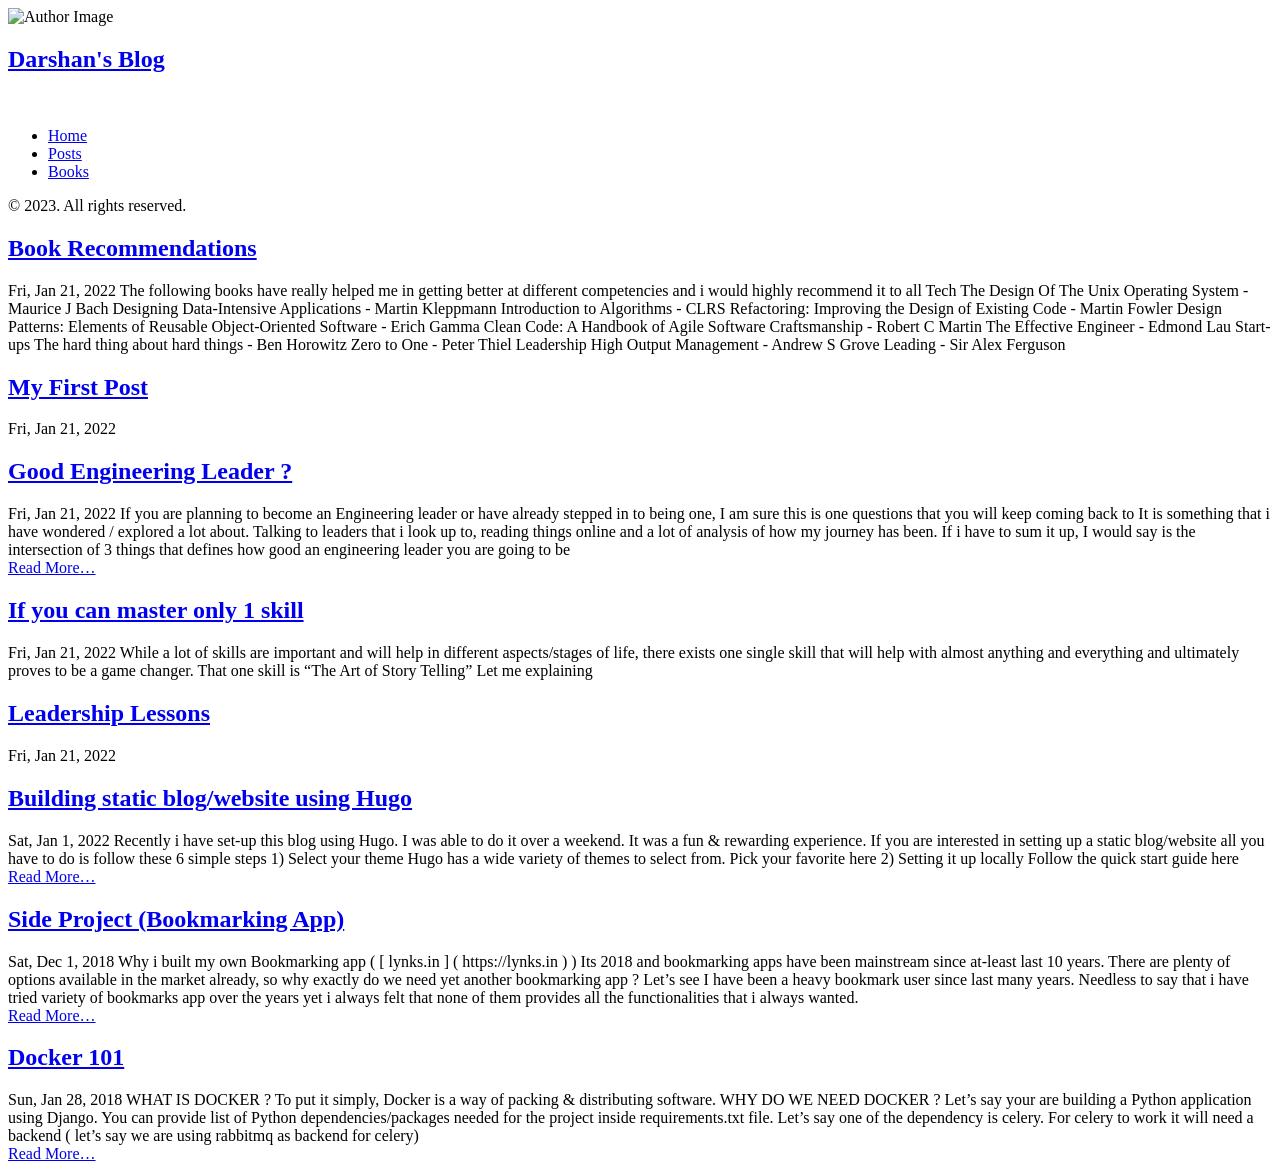
==== public/index.html @ cff3d9b2 "changes for new blog" ====
<!DOCTYPE html>
<html xmlns="http://www.w3.org/1999/xhtml" xml:lang="en-us" lang="en-us">
<head>
  <link href="https://gmpg.org/xfn/11" rel="profile">
  
  <link href="https://darshanpatel.in/fontawesome-free-5.15.4-web/css/all.css" rel="stylesheet">
  <meta http-equiv="content-type" content="text/html; charset=utf-8">
  <meta name="generator" content="Hugo 0.110.0">

  
  <meta name="viewport" content="width=device-width, initial-scale=1.0">

  <title>Darshan&#39;s Blog</title>
  <meta name="description" content="I use this space to share my personal thoughts/learnings" />

  
  <link type="text/css" rel="stylesheet" href="https://darshanpatel.in/css/print.css" media="print">
  <link type="text/css" rel="stylesheet" href="https://darshanpatel.in/css/poole.css">
  <link type="text/css" rel="stylesheet" href="https://darshanpatel.in/css/syntax.css">
  <link type="text/css" rel="stylesheet" href="https://darshanpatel.in/css/hyde.css">
    <link rel="stylesheet" href="https://fonts.googleapis.com/css?family=Abril+Fatface|PT+Sans:400,400i,700">


  
  <link rel="apple-touch-icon-precomposed" sizes="144x144" href="/apple-touch-icon-144-precomposed.png">
  <link rel="shortcut icon" href="/favicon.png">

  
  <link href="https://darshanpatel.in/index.xml" rel="alternate" type="application/rss+xml" title="Darshan's Blog" />
  
</head>

  <body class="theme-base-0d ">
  <aside class="sidebar">
  <div class="container sidebar-sticky">
    
      <div class="author-image">
        <img src="/avatar.jpg" alt="Author Image" class="author-image">
      </div>
    

    <div class="sidebar-about">
      
      <a href="https://darshanpatel.in/"><h2>Darshan&#39;s Blog</h2></a>

      
      <div class="social-media-links">
        <a style="color:white" href="https://twitter.com/darshpatel27" rel="me"><i class="fab fa-twitter fa-lg" aria-hidden="true"></i></a>&nbsp;&nbsp;
        <a style="color:white" href="https://github.com/darshpatel27" rel="me"><i class="fab fa-github fa-lg" aria-hidden="true"></i></a>&nbsp;&nbsp;
        <a style="color:white" href="https://www.linkedin.com/in/darshpatel27" rel="me"><i class="fab fa-linkedin fa-lg" aria-hidden="true"></i></a>
      </div>
      
    </div>

    
    <nav class="posts-nav">
      <ul class="sidebar-nav">
        <li><a href="https://darshanpatel.in/">Home</a> </li>
        <li><a href="/posts/"> Posts </a></li><li><a href="/books/"> Books </a></li>
      </ul>
    </nav>

    <div class="rights-reserved">
      <p>
        &copy; 2023. All rights reserved. 
      </p>
    </div>

  </div>
</aside>

    <main class="content container">
    <div class="posts">
<article class="post">
  <h1 class="post-title">
    <a href="https://darshanpatel.in/books/recommendations/">Book Recommendations</a>
  </h1>
  <time datetime="2022-01-21T19:04:24&#43;0530" class="post-date">Fri, Jan 21, 2022</time>
  The following books have really helped me in getting better at different competencies and i would highly recommend it to all
Tech The Design Of The Unix Operating System - Maurice J Bach Designing Data-Intensive Applications - Martin Kleppmann Introduction to Algorithms - CLRS Refactoring: Improving the Design of Existing Code - Martin Fowler Design Patterns: Elements of Reusable Object-Oriented Software - Erich Gamma Clean Code: A Handbook of Agile Software Craftsmanship - Robert C Martin The Effective Engineer - Edmond Lau Start-ups The hard thing about hard things - Ben Horowitz Zero to One - Peter Thiel Leadership High Output Management - Andrew S Grove Leading - Sir Alex Ferguson 
  
</article><article class="post">
  <h1 class="post-title">
    <a href="https://darshanpatel.in/posts/my-first-post/">My First Post</a>
  </h1>
  <time datetime="2022-01-21T19:04:24&#43;0530" class="post-date">Fri, Jan 21, 2022</time>
  
  
</article><article class="post">
  <h1 class="post-title">
    <a href="https://darshanpatel.in/leadership/good-leader/">Good Engineering Leader ? </a>
  </h1>
  <time datetime="2022-01-21T09:49:09&#43;0530" class="post-date">Fri, Jan 21, 2022</time>
  If you are planning to become an Engineering leader or have already stepped in to being one, I am sure this is one questions that you will keep coming back to
It is something that i have wondered / explored a lot about. Talking to leaders that i look up to, reading things online and a lot of analysis of how my journey has been.
If i have to sum it up, I would say is the intersection of 3 things that defines how good an engineering leader you are going to be
  
  <div class="read-more-link">
    <a href="/leadership/good-leader/">Read More…</a>
  </div>
  
</article><article class="post">
  <h1 class="post-title">
    <a href="https://darshanpatel.in/leadership/one-skill/">If you can master only 1 skill</a>
  </h1>
  <time datetime="2022-01-21T09:49:09&#43;0530" class="post-date">Fri, Jan 21, 2022</time>
  While a lot of skills are important and will help in different aspects/stages of life, there exists one single skill that will help with almost anything and everything and ultimately proves to be a game changer.
That one skill is &ldquo;The Art of Story Telling&rdquo;
Let me explaining
  
</article><article class="post">
  <h1 class="post-title">
    <a href="https://darshanpatel.in/leadership/leadership_lessons/">Leadership Lessons</a>
  </h1>
  <time datetime="2022-01-21T09:49:09&#43;0530" class="post-date">Fri, Jan 21, 2022</time>
  
  
</article><article class="post">
  <h1 class="post-title">
    <a href="https://darshanpatel.in/posts/hugo/">Building static blog/website using Hugo</a>
  </h1>
  <time datetime="2022-01-01T16:23:57&#43;0530" class="post-date">Sat, Jan 1, 2022</time>
  Recently i have set-up this blog using Hugo. I was able to do it over a weekend. It was a fun &amp; rewarding experience. If you are interested in setting up a static blog/website all you have to do is follow these 6 simple steps
1) Select your theme
Hugo has a wide variety of themes to select from. Pick your favorite here
2) Setting it up locally
Follow the quick start guide here
  
  <div class="read-more-link">
    <a href="/posts/hugo/">Read More…</a>
  </div>
  
</article><article class="post">
  <h1 class="post-title">
    <a href="https://darshanpatel.in/posts/side-project/">Side Project (Bookmarking App)</a>
  </h1>
  <time datetime="2018-12-01T12:59:25&#43;0530" class="post-date">Sat, Dec 1, 2018</time>
  Why i built my own Bookmarking app ( [ lynks.in ] ( https://lynks.in ) ) Its 2018 and bookmarking apps have been mainstream since at-least last 10 years. There are plenty of options available in the market already, so why exactly do we need yet another bookmarking app ?
Let&rsquo;s see I have been a heavy bookmark user since last many years. Needless to say that i have tried variety of bookmarks app over the years yet i always felt that none of them provides all the functionalities that i always wanted.
  
  <div class="read-more-link">
    <a href="/posts/side-project/">Read More…</a>
  </div>
  
</article><article class="post">
  <h1 class="post-title">
    <a href="https://darshanpatel.in/posts/docker/">Docker 101</a>
  </h1>
  <time datetime="2018-01-28T12:04:13&#43;0530" class="post-date">Sun, Jan 28, 2018</time>
  WHAT IS DOCKER ? To put it simply, Docker is a way of packing &amp; distributing software.
WHY DO WE NEED DOCKER ? Let&rsquo;s say your are building a Python application using Django. You can provide list of Python dependencies/packages needed for the project inside requirements.txt file.
Let&rsquo;s say one of the dependency is celery. For celery to work it will need a backend ( let&rsquo;s say we are using rabbitmq as backend for celery)
  
  <div class="read-more-link">
    <a href="/posts/docker/">Read More…</a>
  </div>
  
</article>
</div>
    </main>

    
  </body>
</html>
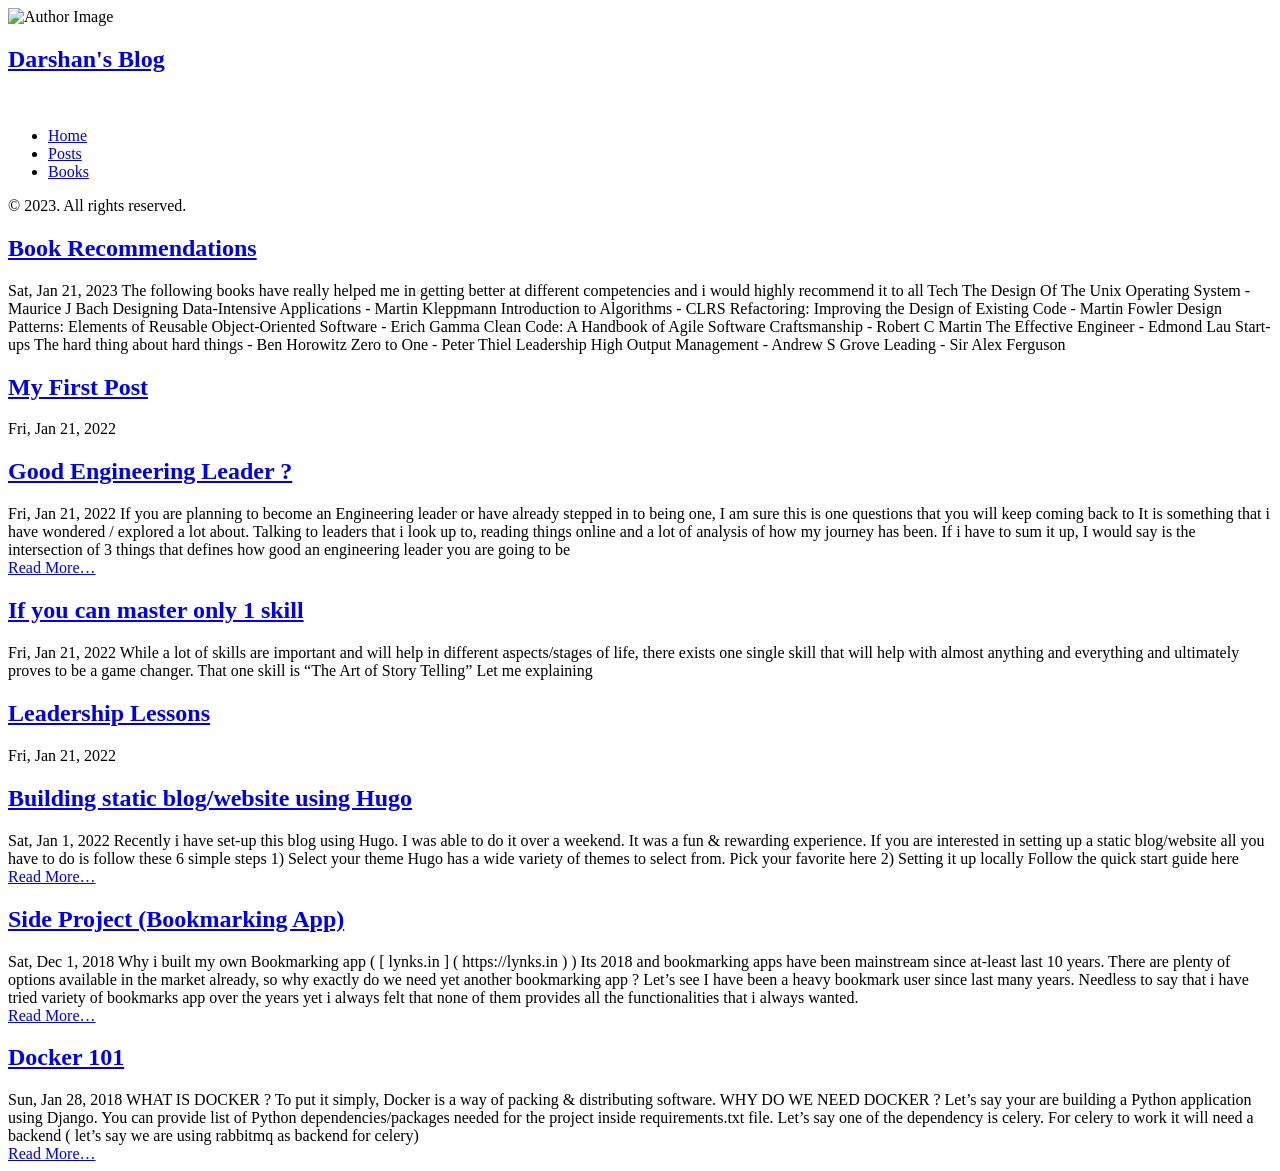
==== commit 9cd9b00f: "minor changes" ====
--- a/public/index.html
+++ b/public/index.html
@@ -75,7 +75,7 @@
   <h1 class="post-title">
     <a href="https://darshanpatel.in/books/recommendations/">Book Recommendations</a>
   </h1>
-  <time datetime="2022-01-21T19:04:24&#43;0530" class="post-date">Fri, Jan 21, 2022</time>
+  <time datetime="2023-01-21T19:04:24&#43;0530" class="post-date">Sat, Jan 21, 2023</time>
   The following books have really helped me in getting better at different competencies and i would highly recommend it to all
 Tech The Design Of The Unix Operating System - Maurice J Bach Designing Data-Intensive Applications - Martin Kleppmann Introduction to Algorithms - CLRS Refactoring: Improving the Design of Existing Code - Martin Fowler Design Patterns: Elements of Reusable Object-Oriented Software - Erich Gamma Clean Code: A Handbook of Agile Software Craftsmanship - Robert C Martin The Effective Engineer - Edmond Lau Start-ups The hard thing about hard things - Ben Horowitz Zero to One - Peter Thiel Leadership High Output Management - Andrew S Grove Leading - Sir Alex Ferguson 
   
@@ -160,5 +160,7 @@
     </main>
 
     
+      
+    
   </body>
 </html>
